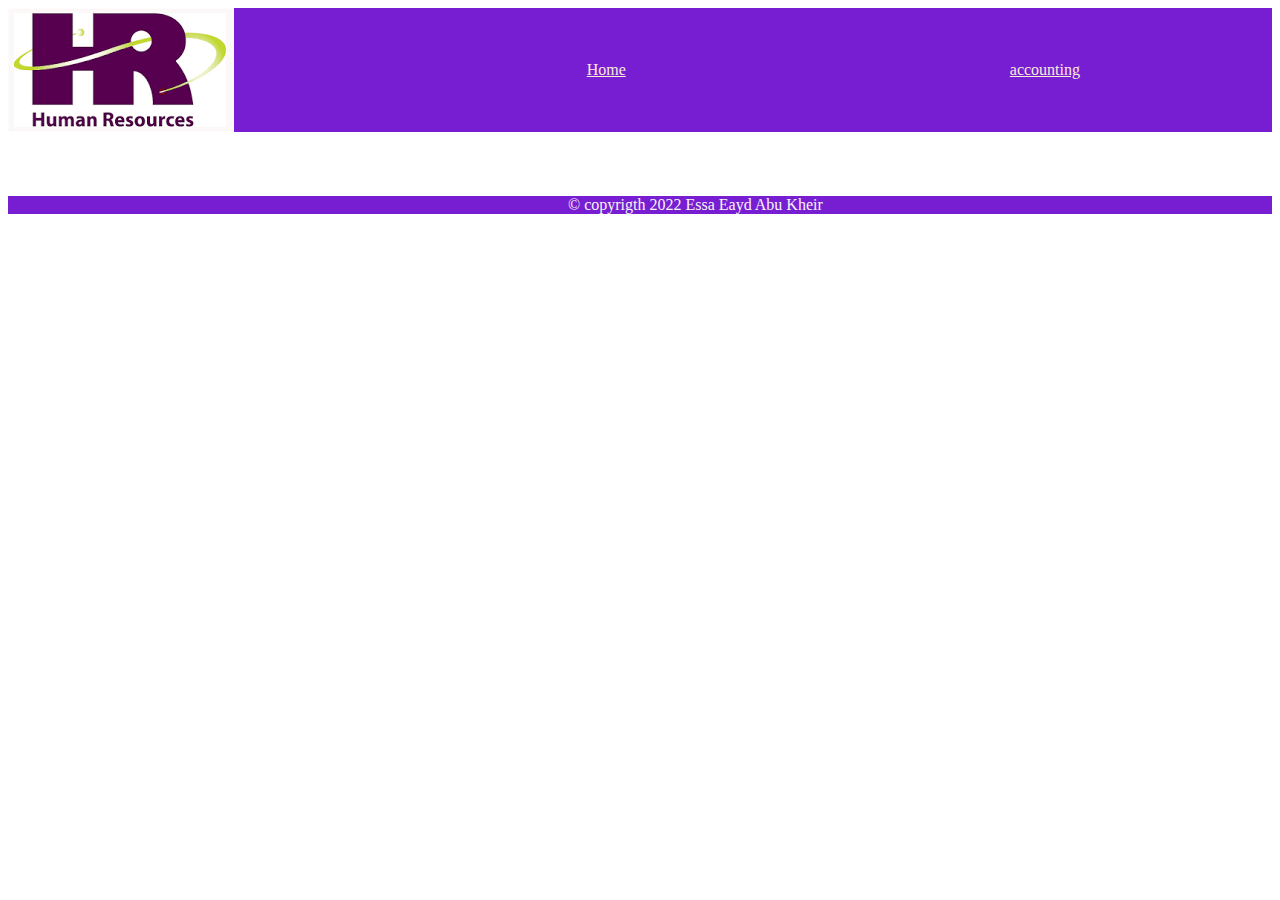
==== accounting.html @ 358a3d19 "new-HR" ====
<!DOCTYPE html>
<html lang="en">
<head>
    <meta charset="UTF-8">
    <meta http-equiv="X-UA-Compatible" content="IE=edge">
    <meta name="viewport" content="width=device-width, initial-scale=1.0">
    <title>HR-management</title>
    <link rel="stylesheet" href="./index.css">
    
</head>
<body>
    <header>
            
        <img  src="[data-uri]" >
        <nav>
            <a href="./index.html ">Home</a>
            <a href="./accounting.html">accounting</a>
        </nav>
    </header>
    <main>
     

    </main>
    <footer>
        
            <p id ="copyrigth">
                &copy; copyrigth 2022 Essa Eayd Abu Kheir 
            </P>


    </footer>

    

</body>
</html>
---- index.css ----
header{
    background-color: rgb(120, 30, 210);
    padding: 1,5rem 7%;
    justify-content: space-between;
    align-items: center;
   
    top: 0;
    right: 0;
    left: 0;
    display: flex;
}
.header img{
    height: 8rem;
    width: 8rem;
    margin: 0;
    display: flex
}
nav{
    display: flex
}
nav a{
    justify-content: space-between;
    color: antiquewhite;
   font:  1,6rem;
   margin: 0 12rem;
  
}
#copyrigth{
    background-color: rgb(120, 30, 210);
    color: rgb(246, 244, 244);
    padding-left: 70ch;
   
}
main p{

    font-size: larger;
    padding: 3ch;
    font-style: italic;
    
}
footer{

    padding-top: 6ch;
}
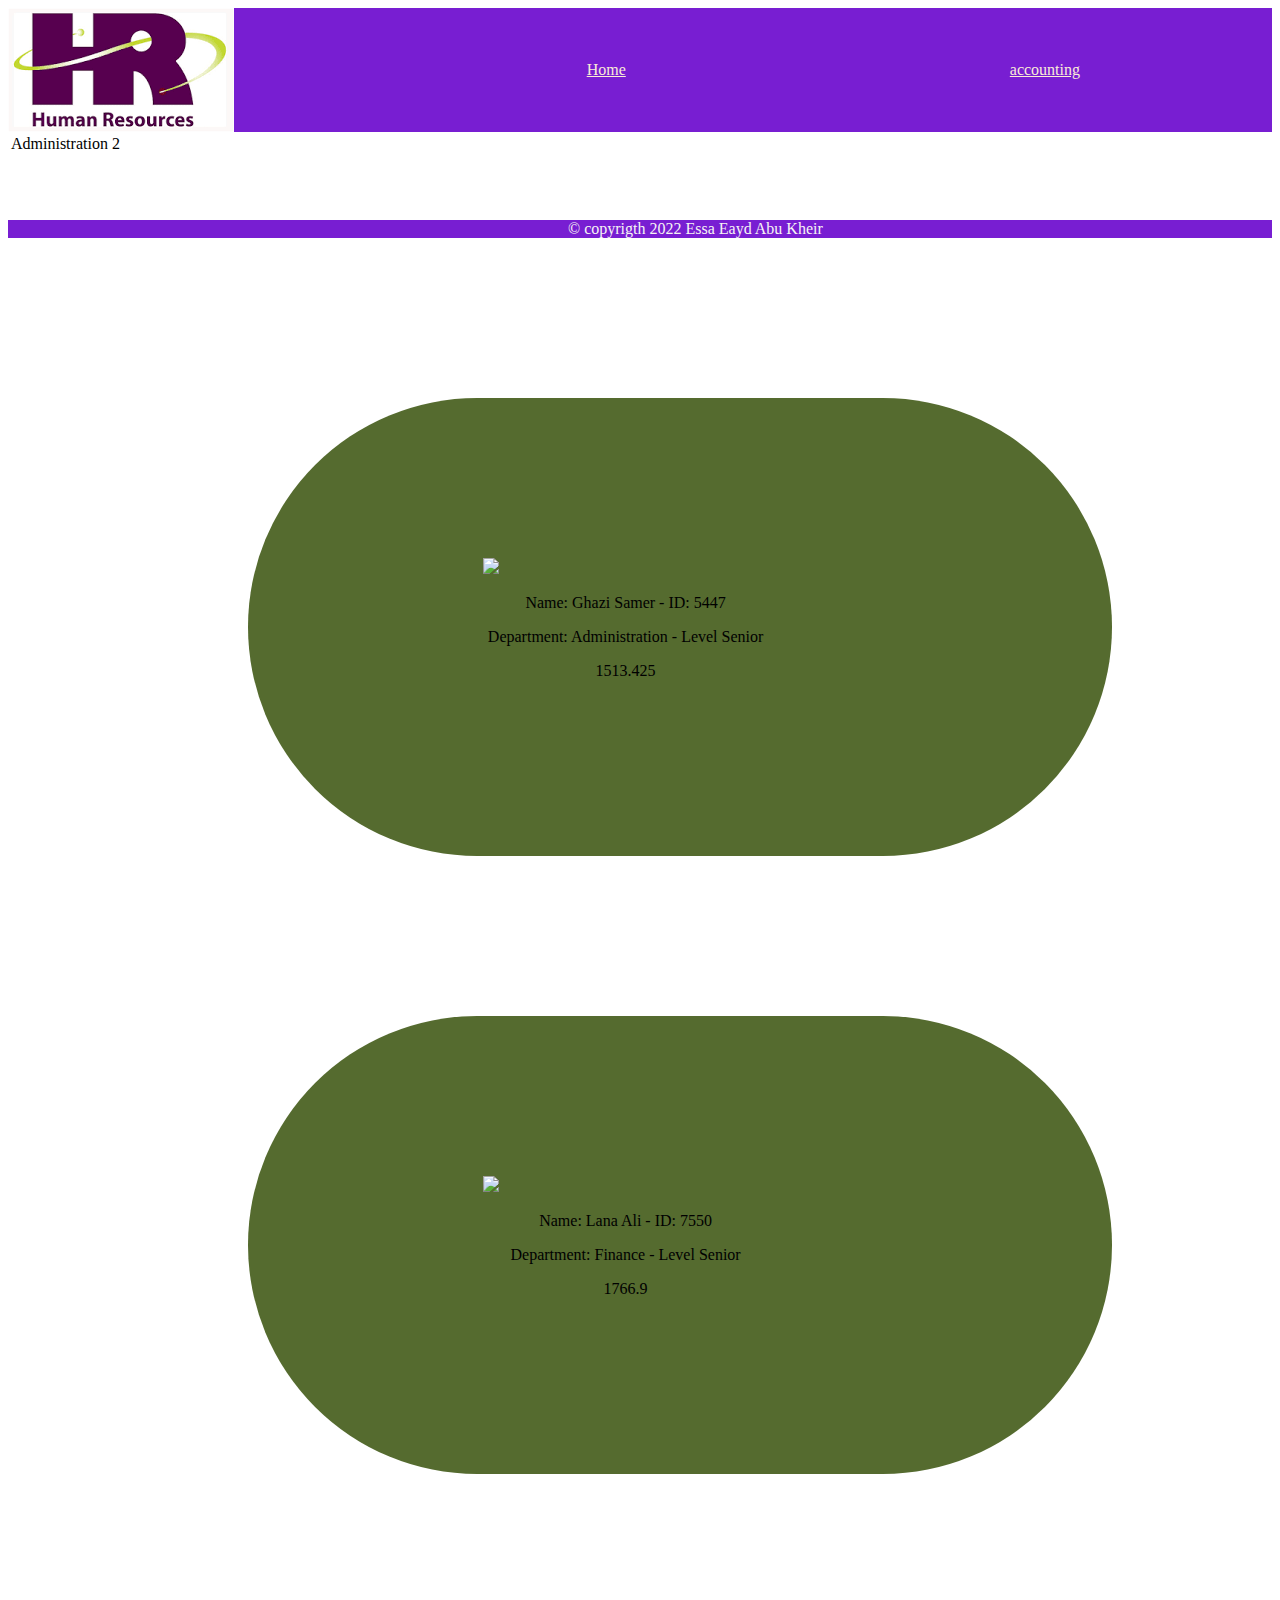
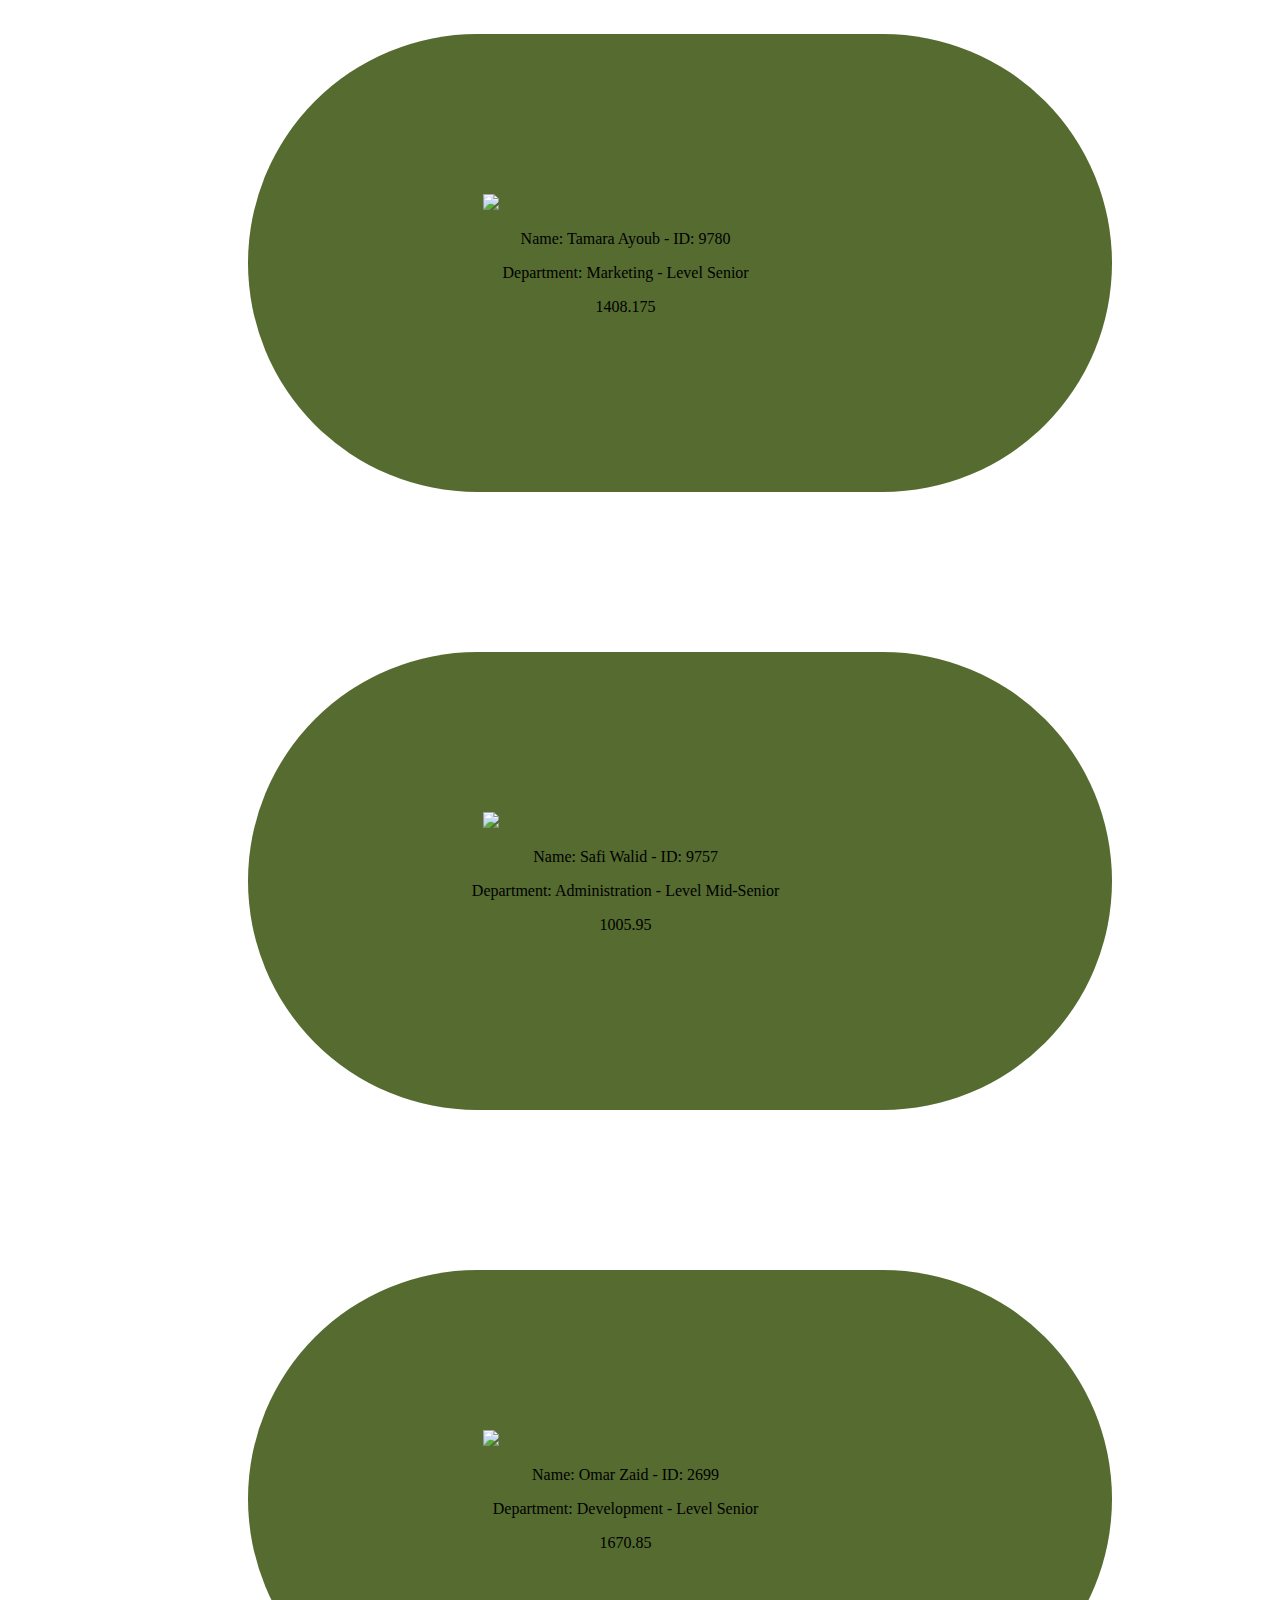
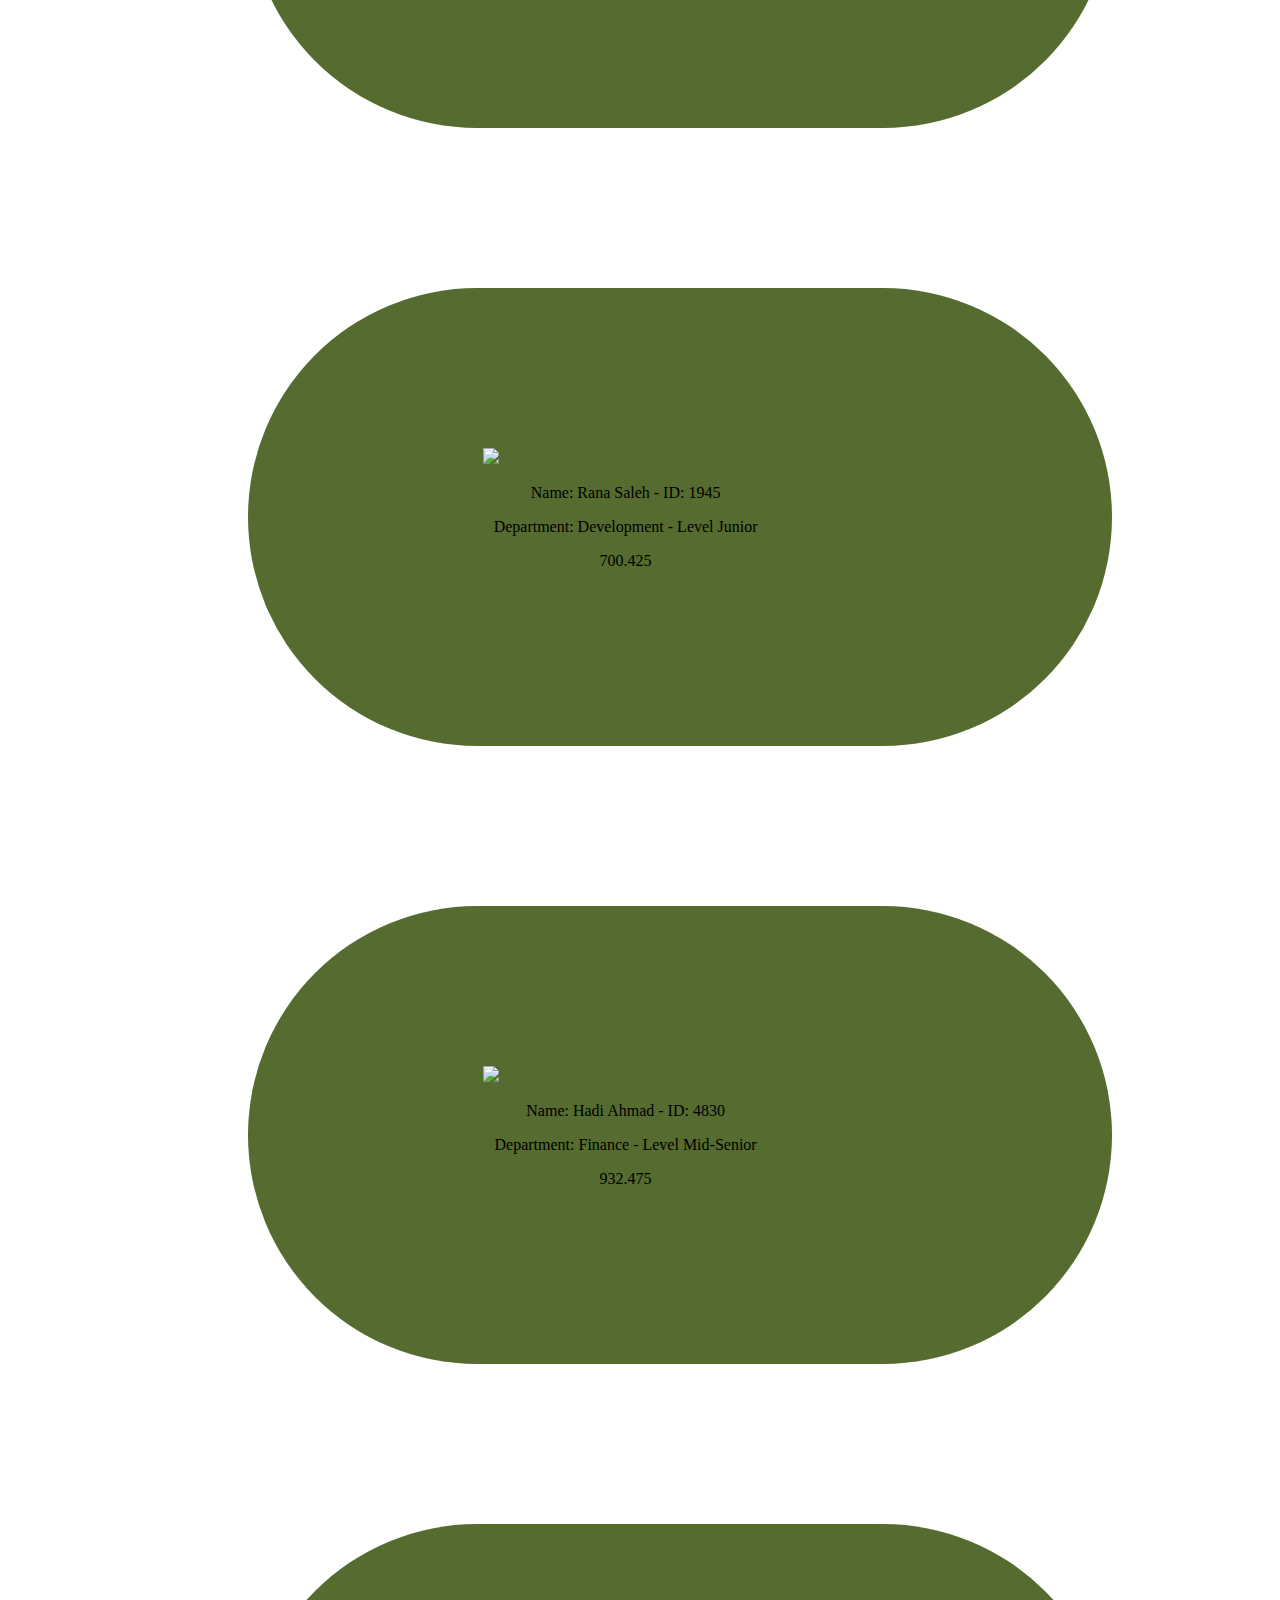
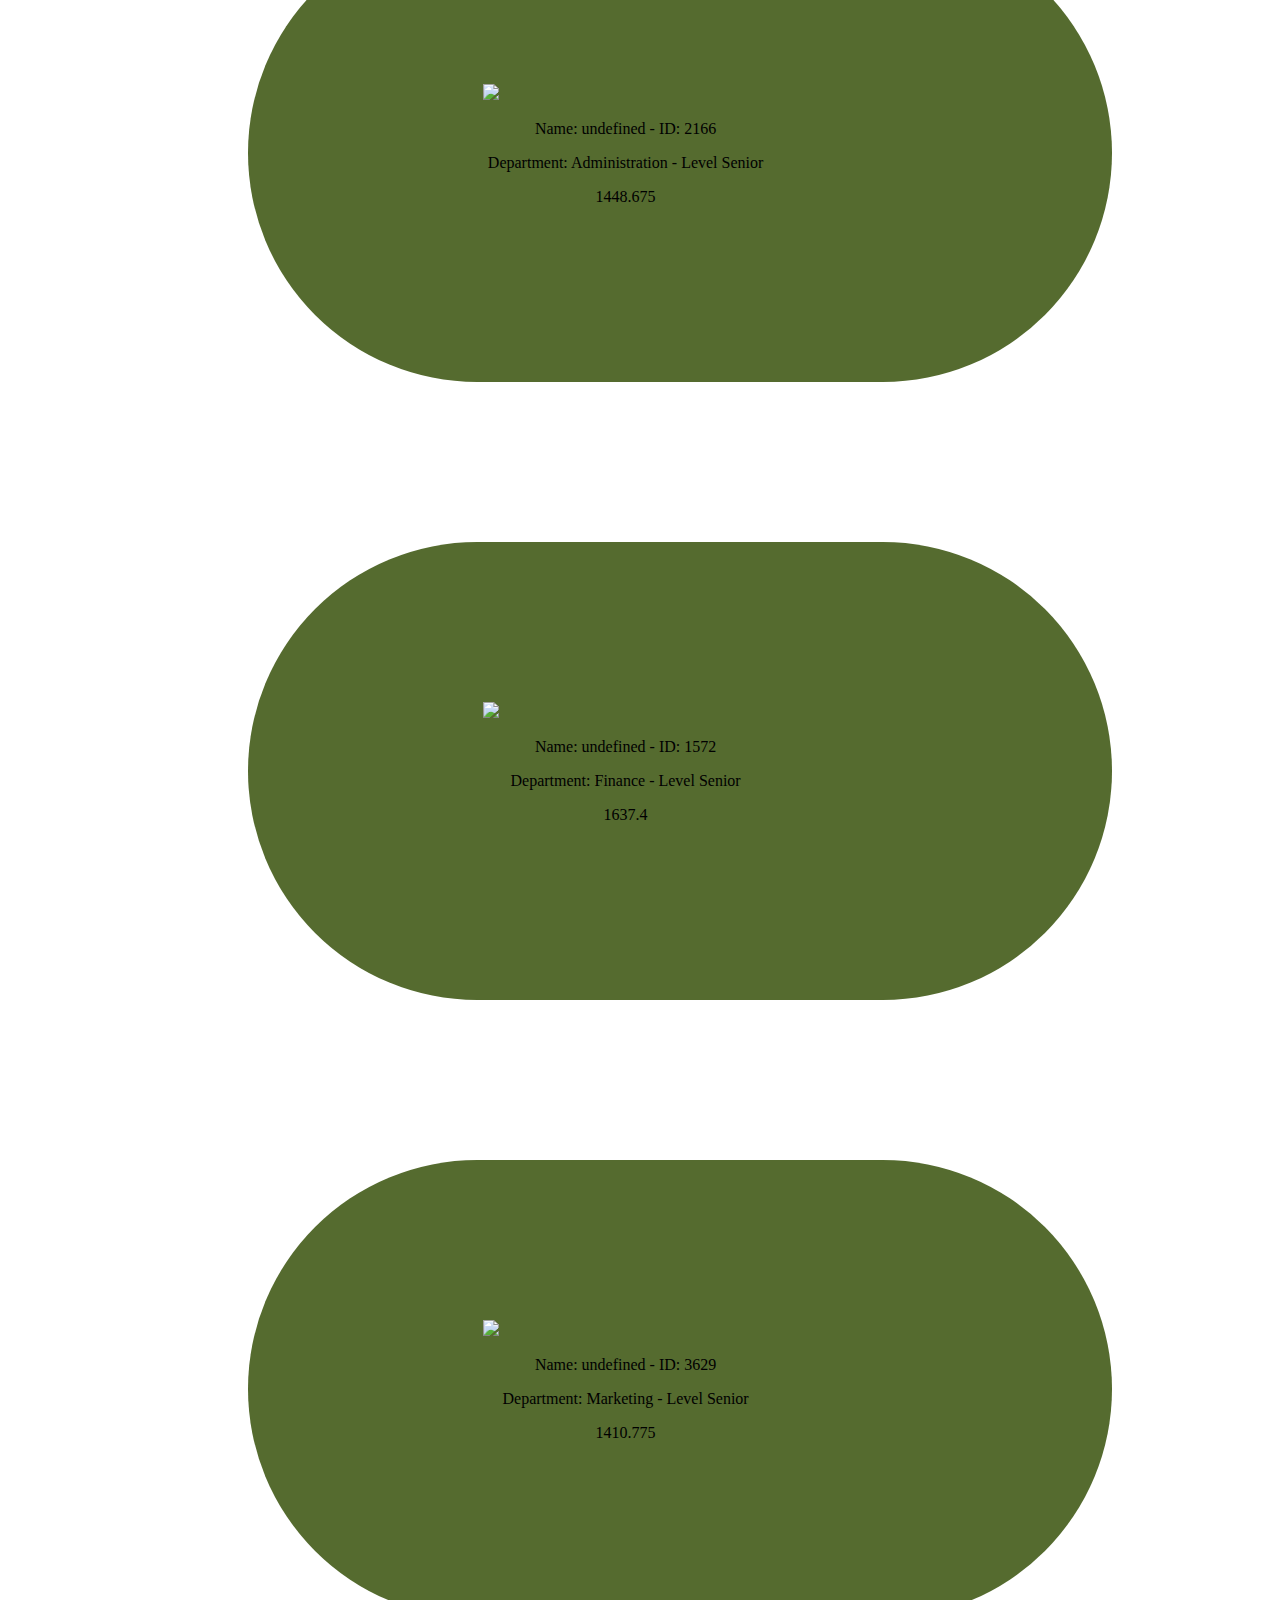
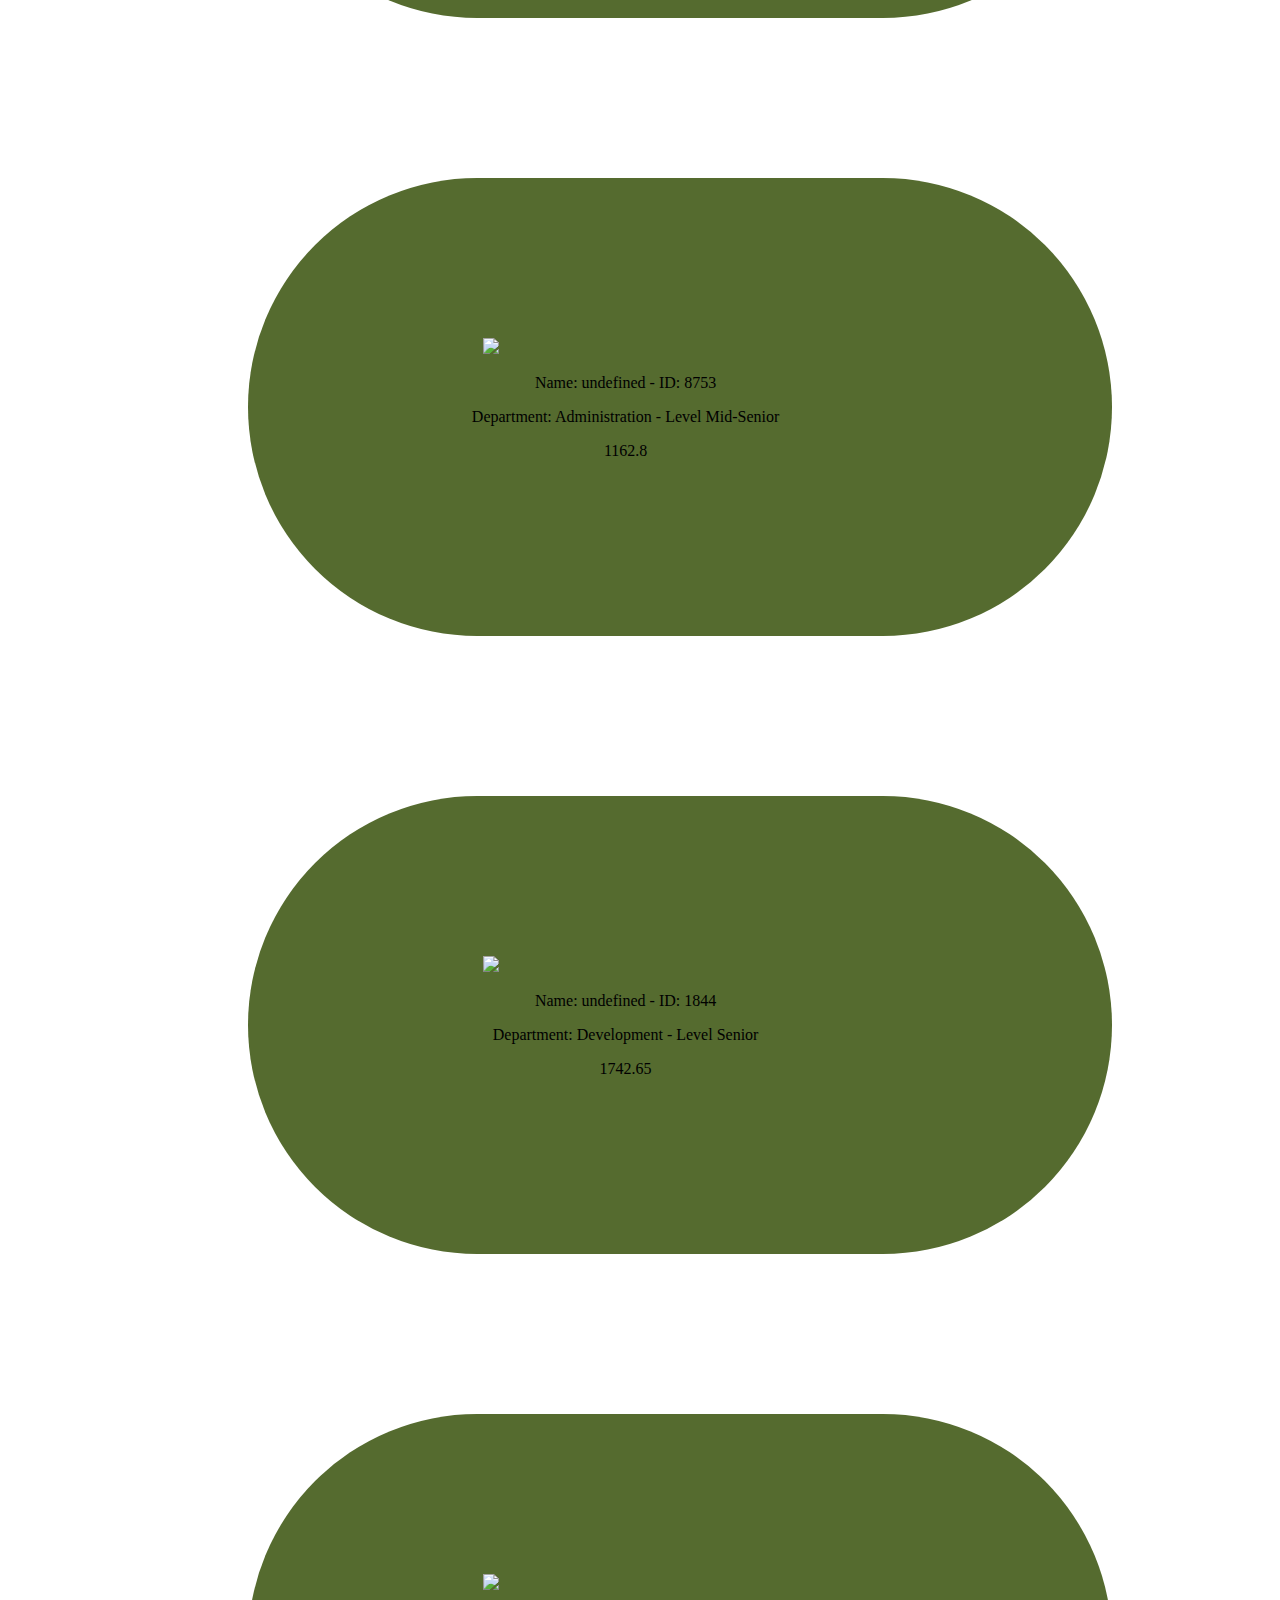
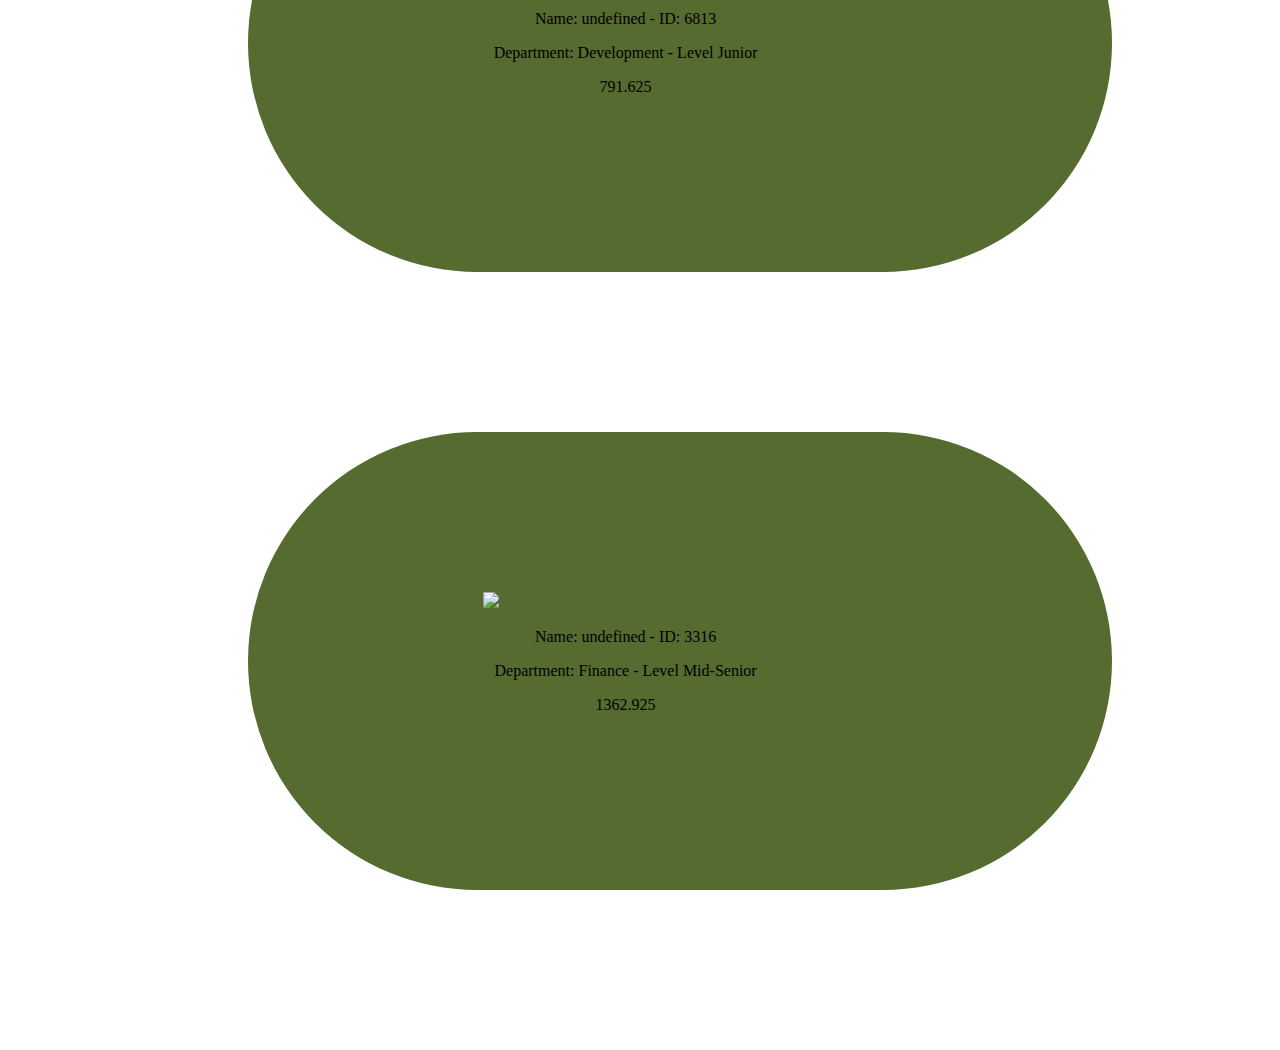
==== commit 3a73e8f4: "nameDepartment" ====
--- a/accounting.html
+++ b/accounting.html
@@ -18,7 +18,10 @@
         </nav>
     </header>
     <main>
-     
+     <!-- <table id="tableEl">
+
+     </table> -->
+     <div id="root"></div>
 
     </main>
     <footer>
@@ -27,7 +30,7 @@
                 &copy; copyrigth 2022 Essa Eayd Abu Kheir 
             </P>
 
-
+            <script src="app.js"></script>
     </footer>
 
     
--- a/index.css
+++ b/index.css
@@ -41,4 +41,67 @@
 footer{
 
     padding-top: 6ch;
-}+}
+.employee{
+    align-items: center;
+
+    background-color: darkolivegreen;
+    padding: 20ch ;
+    margin: 20ch ;
+    border-radius: 40ch;
+    margin-left: 30ch;
+
+}
+.employee p{
+    justify-content: center;
+    text-align: center;
+  
+    width: 80%;
+    
+}
+.employee img{
+   
+    align-items: center;
+    justify-content: center;
+    margin-left: 75px;
+    width: 50ch;
+    
+   
+   
+}
+form div{
+    padding: 15px;
+}
+.fullName{
+padding-left:  40ch;
+
+}
+.fullName input{
+    padding-left: 25ch;
+}
+.Department{
+    padding-left:  40ch;
+}
+.Department input{
+    padding-left:  25ch;
+}
+.Level{
+    padding-left:  40ch;
+}
+.Level input{
+    padding-left:  25ch;
+
+}
+.imageUrl{
+    padding-left:  40ch;
+}
+.imageUrl input{
+    padding-left:  25ch;
+    
+}
+#submit{
+    margin-left:  70ch;
+    width: 70px;
+
+}
+
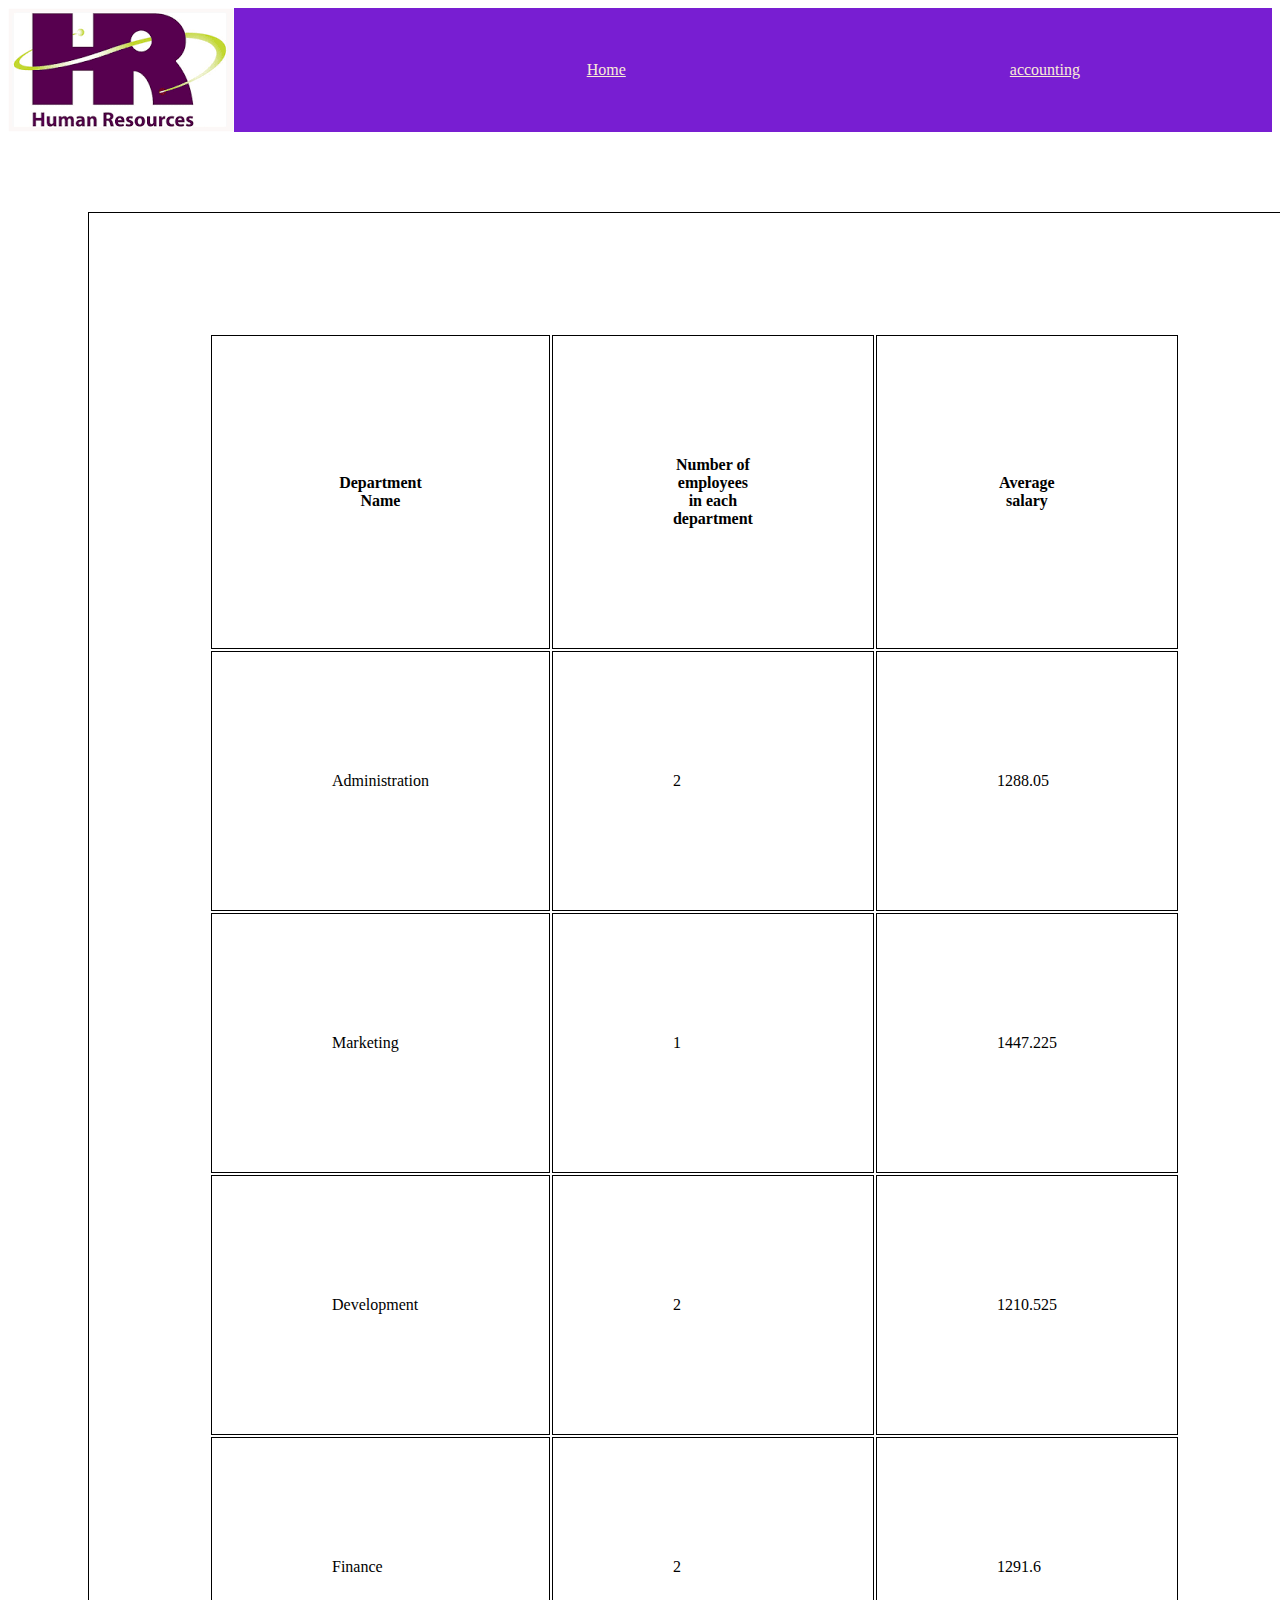
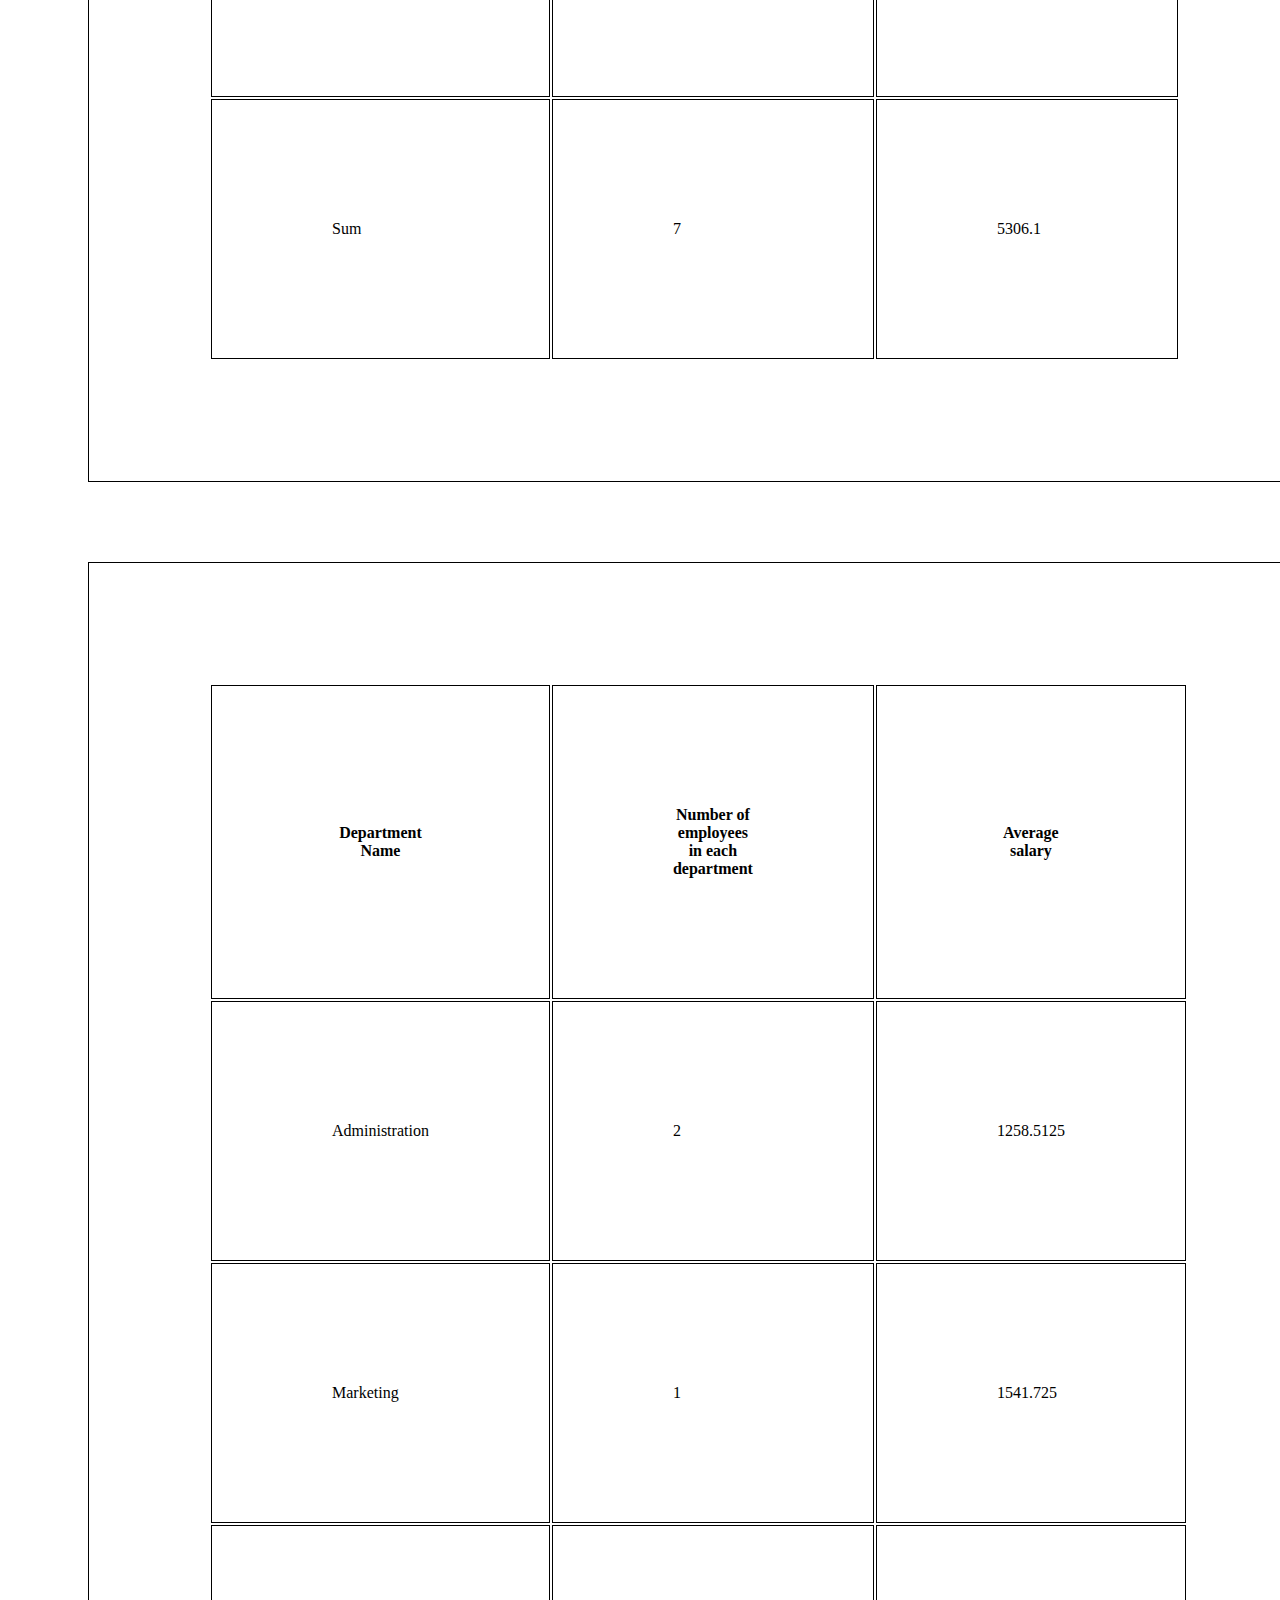
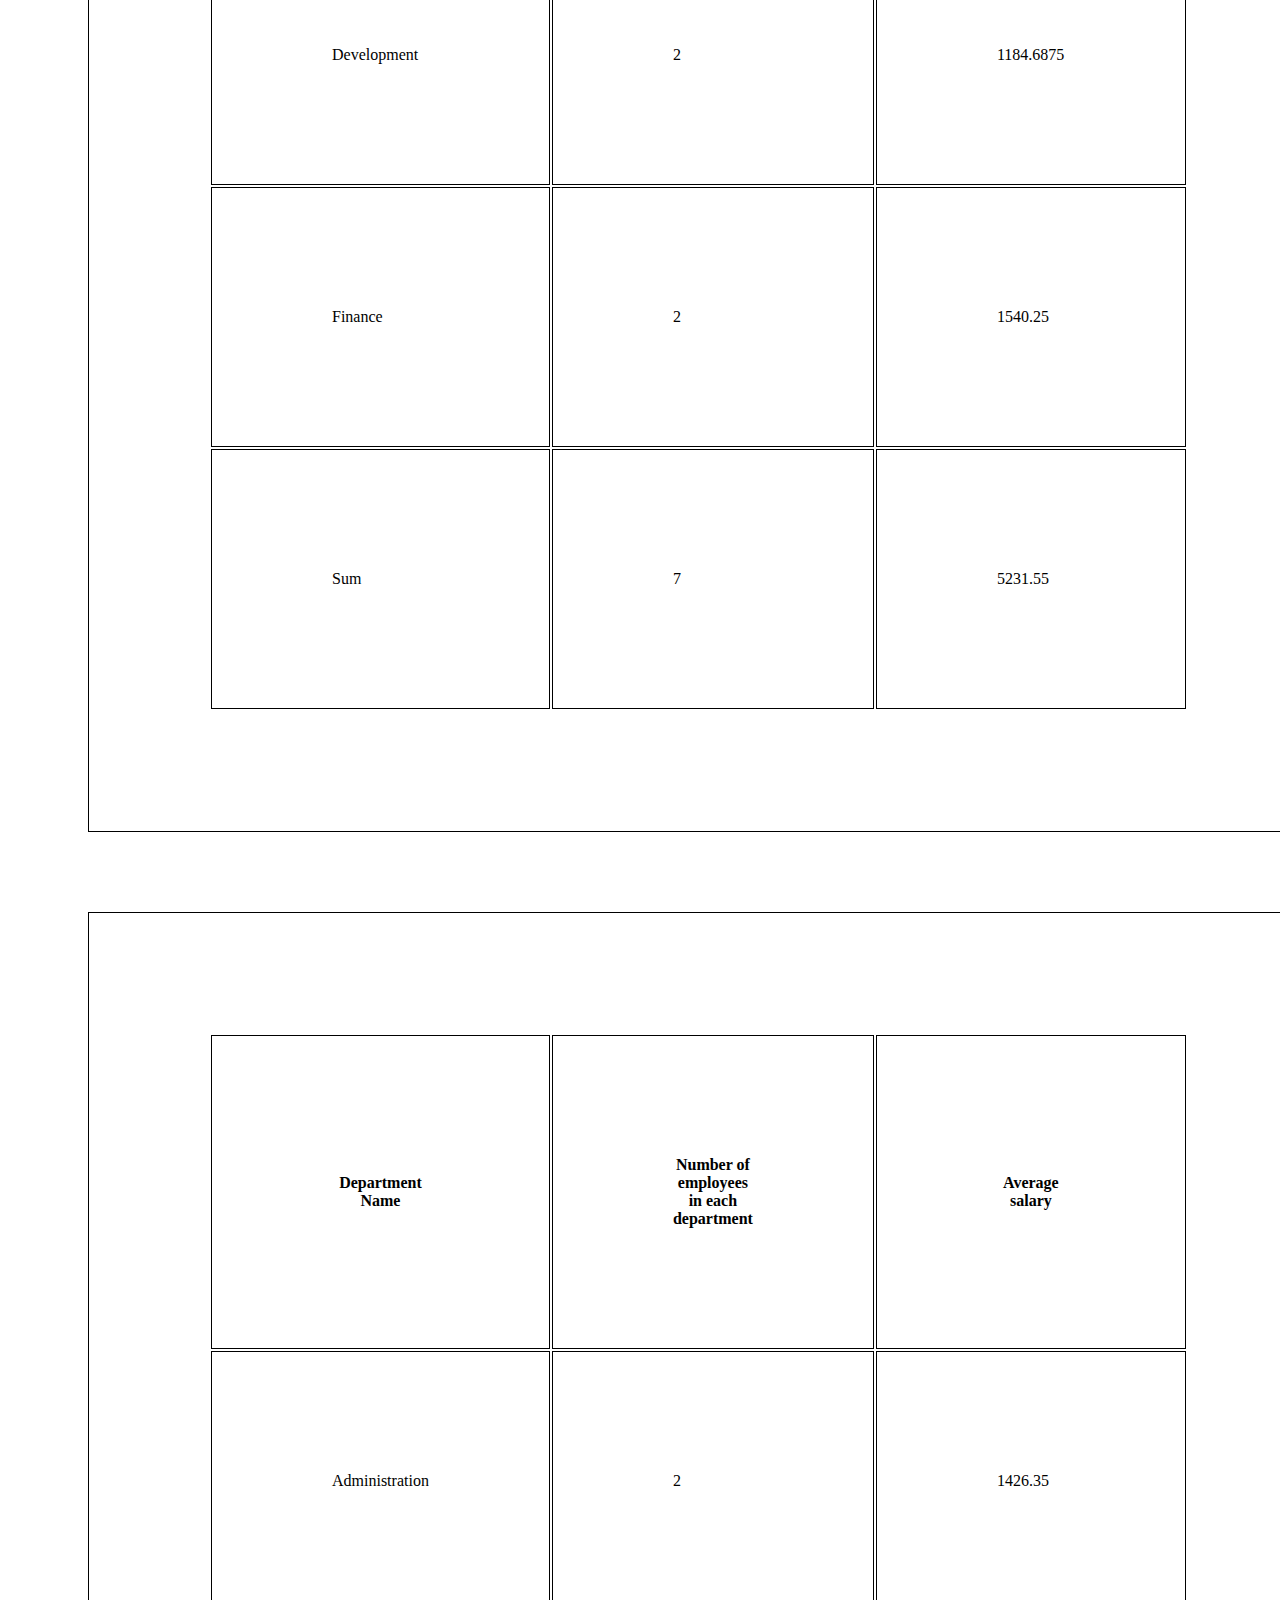
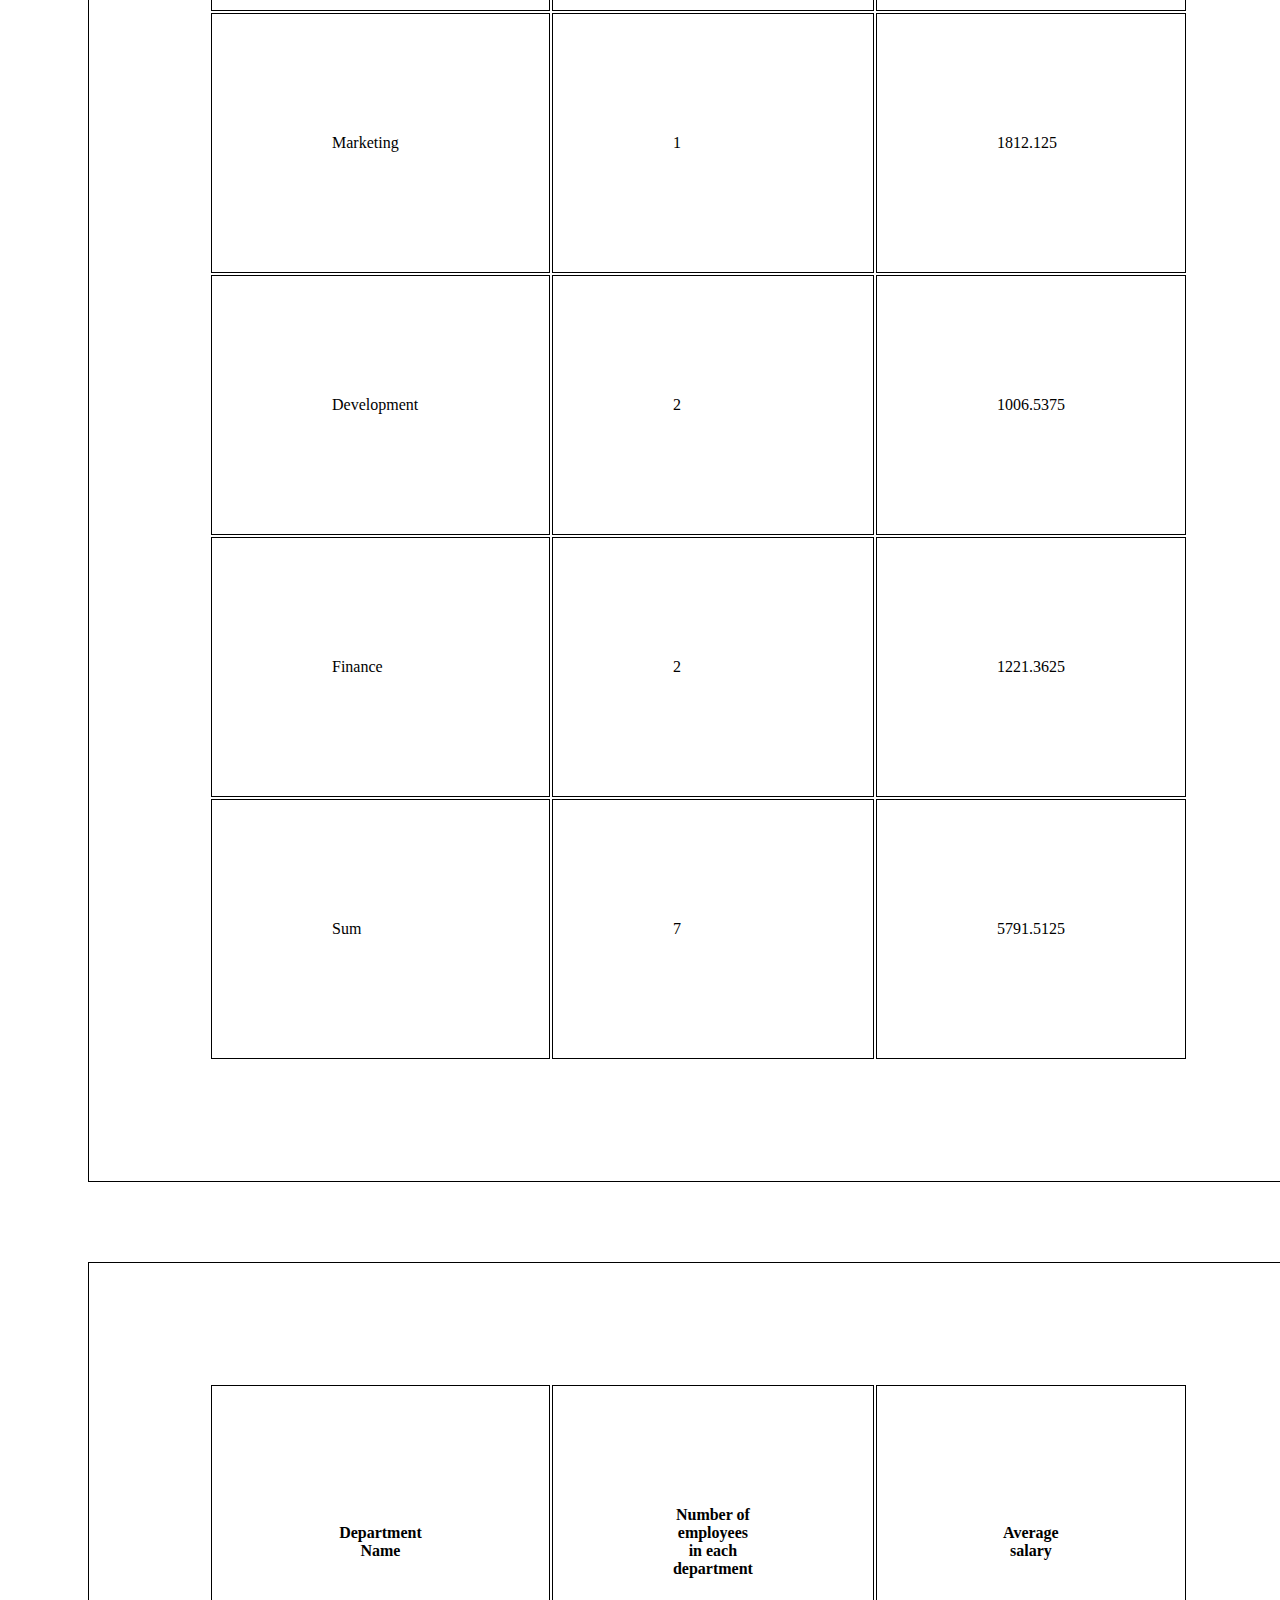
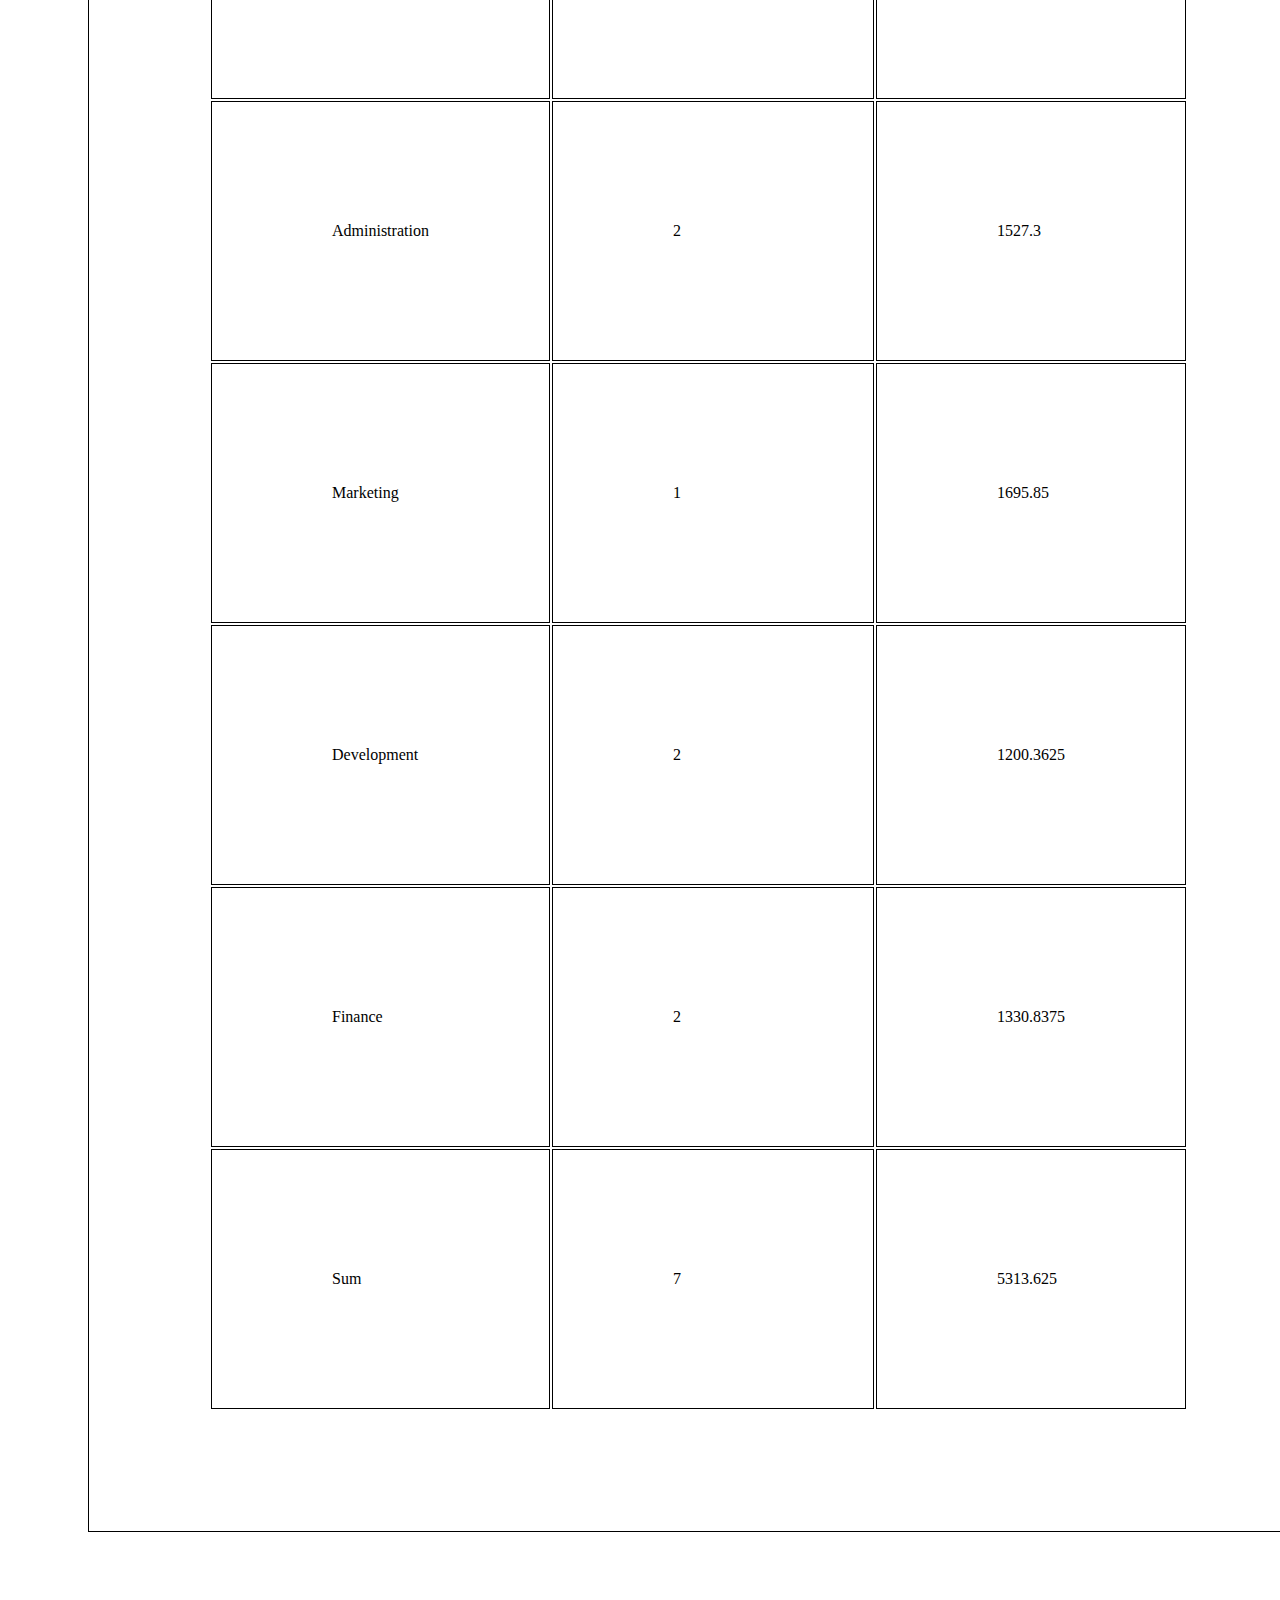
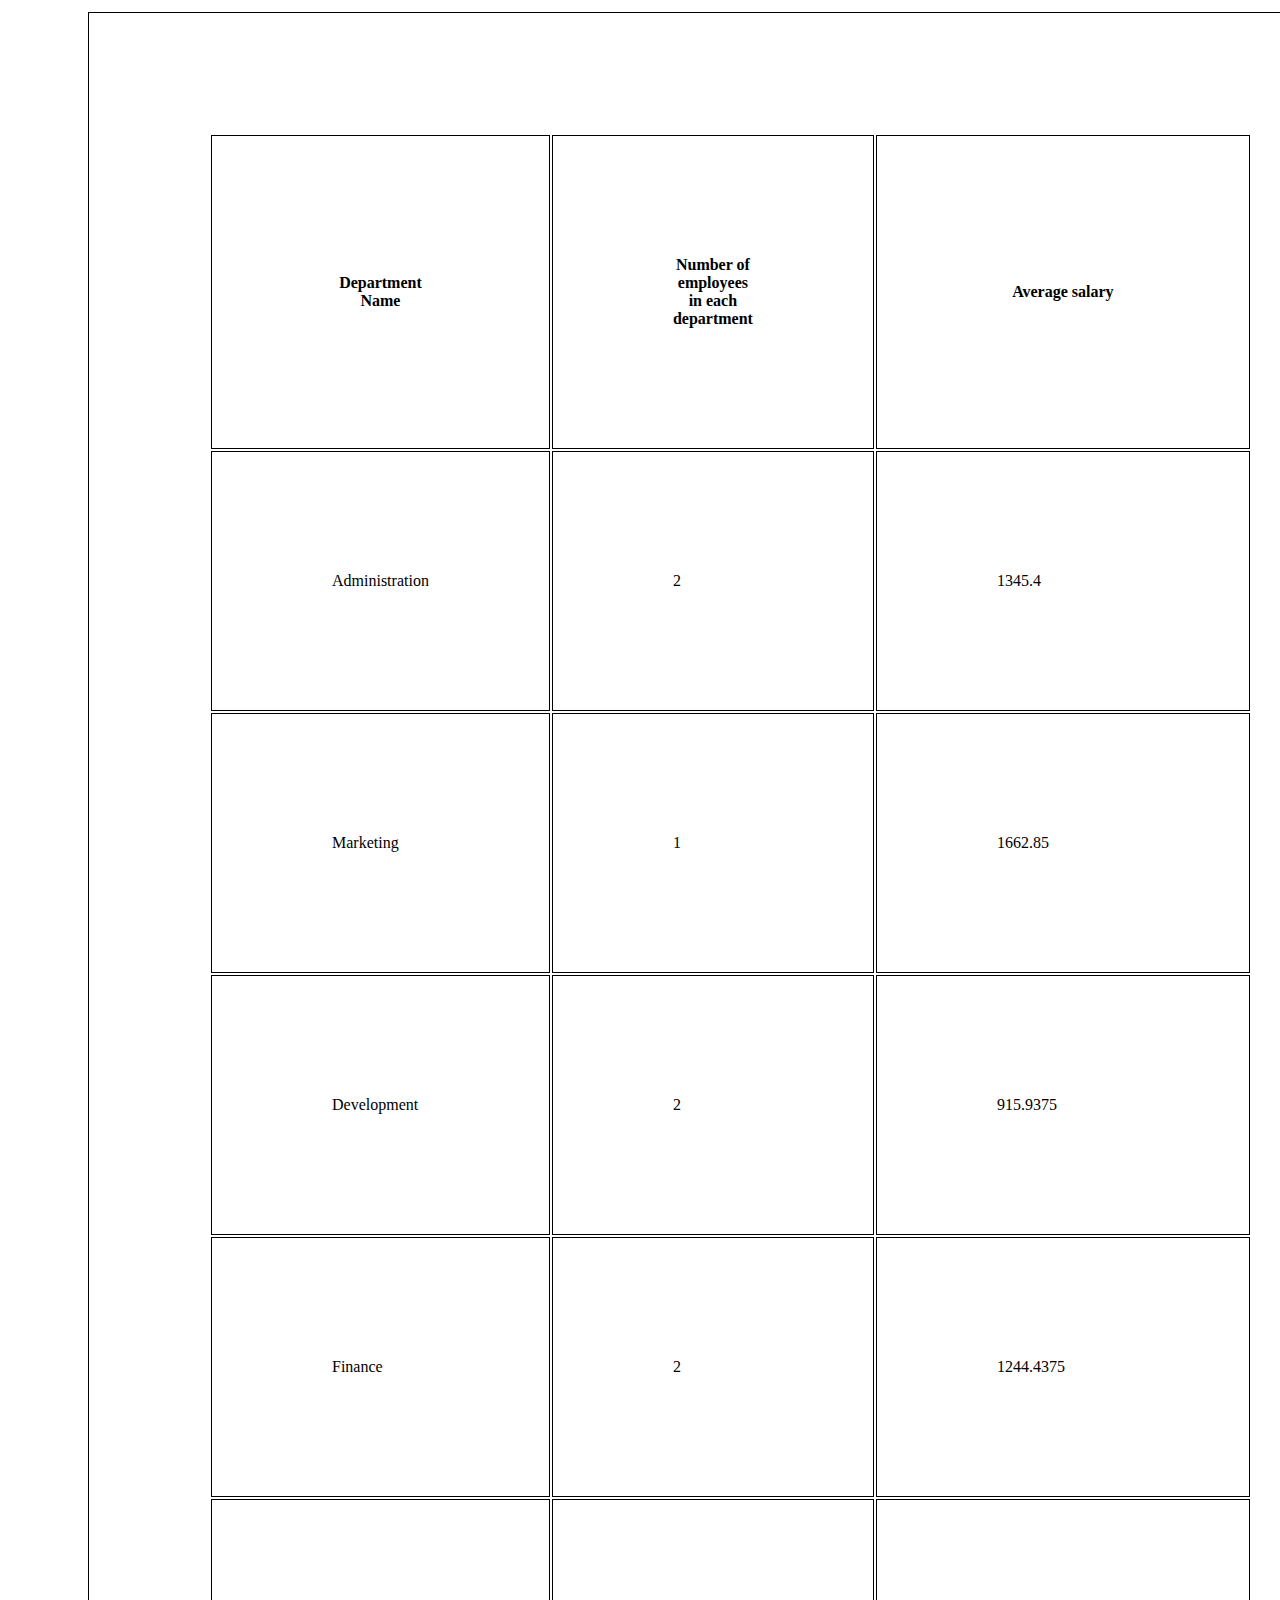
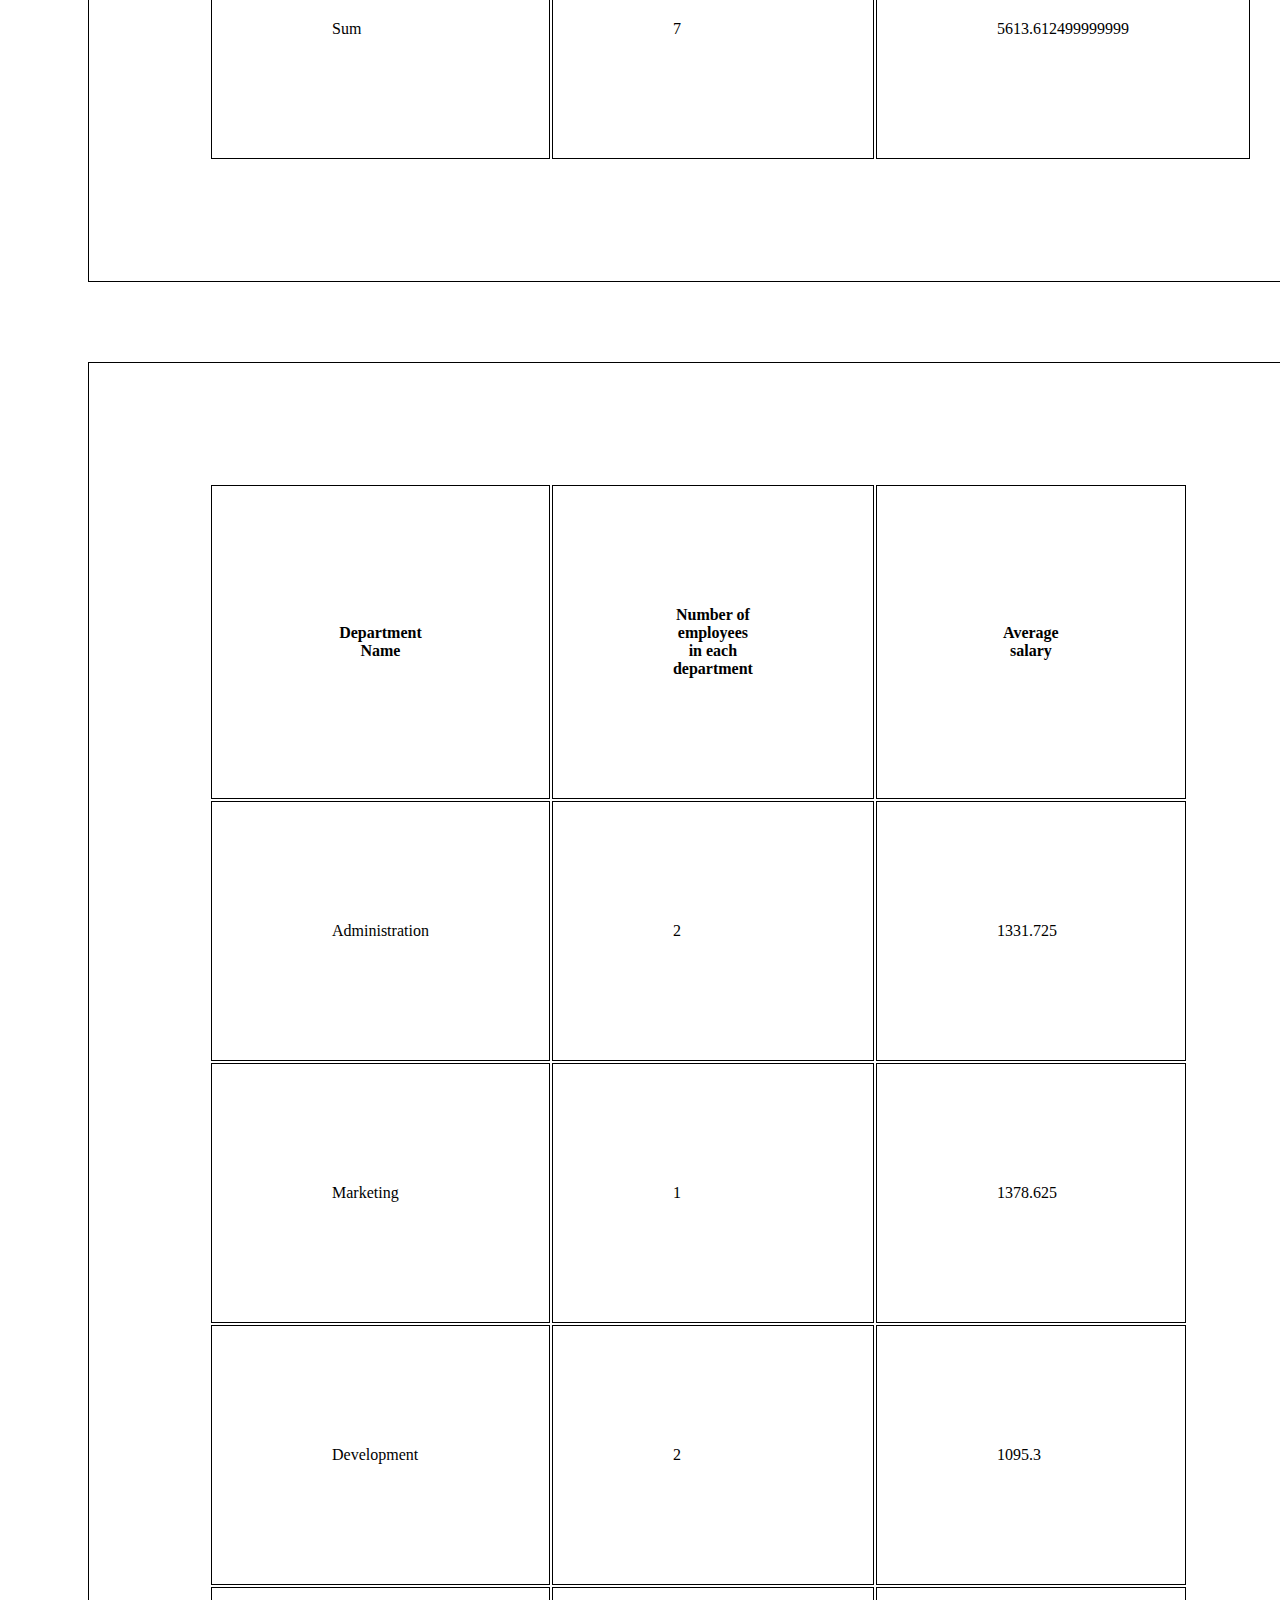
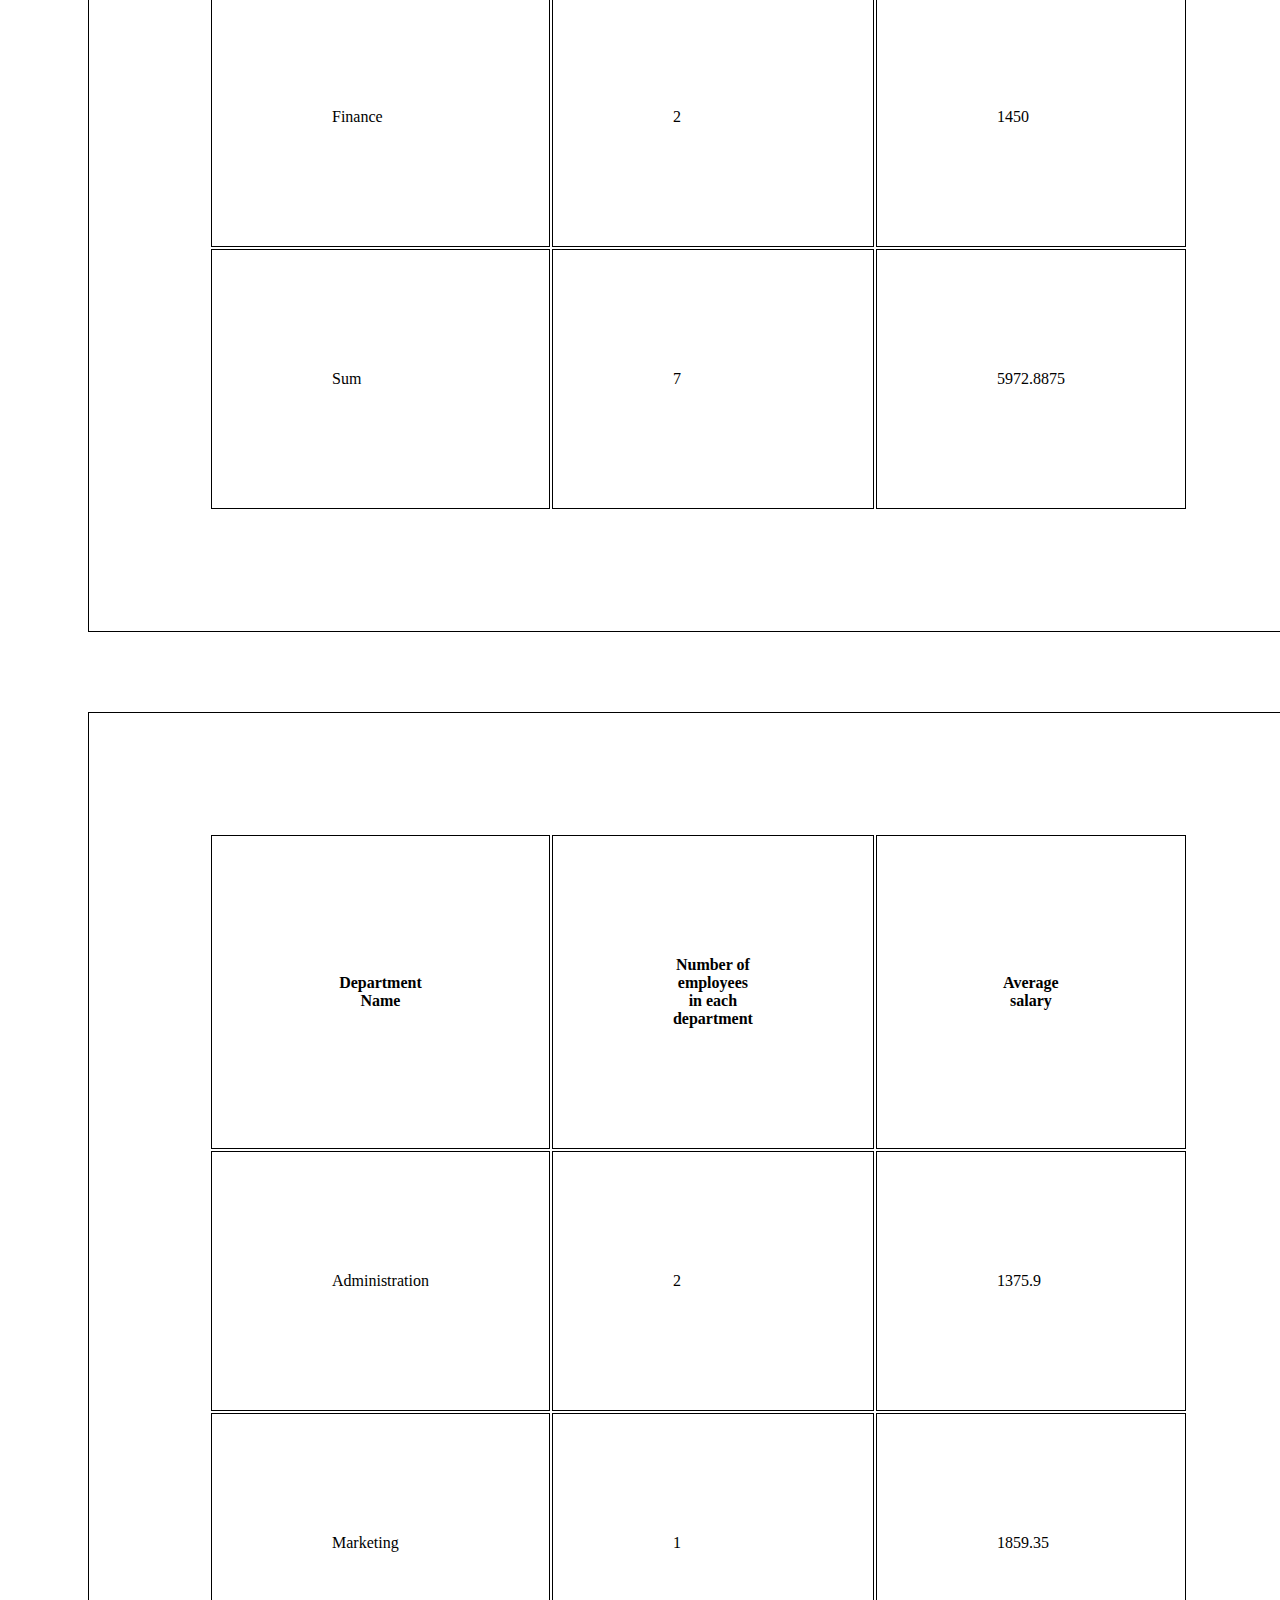
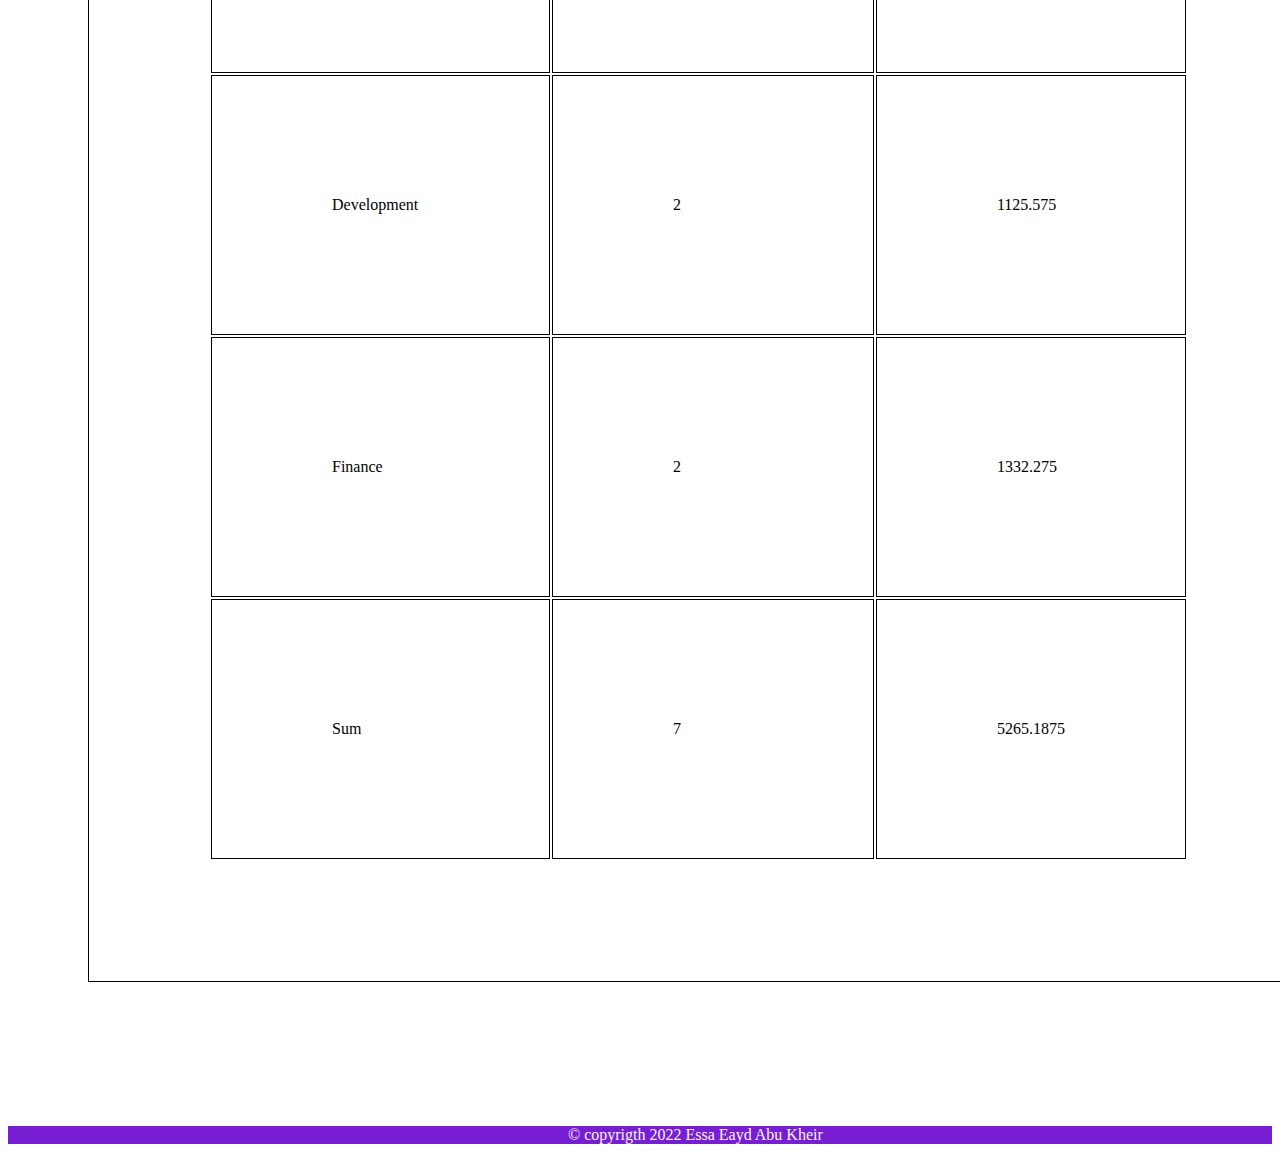
==== commit 10913c09: "lc" ====
--- a/accounting.html
+++ b/accounting.html
@@ -9,6 +9,7 @@
     
 </head>
 <body>
+    
     <header>
             
         <img  src="[data-uri]" >
@@ -18,10 +19,9 @@
         </nav>
     </header>
     <main>
-     <!-- <table id="tableEl">
-
-     </table> -->
-     <div id="root"></div>
+        <script src="accounting.js"></script>
+   
+    
 
     </main>
     <footer>
@@ -30,7 +30,8 @@
                 &copy; copyrigth 2022 Essa Eayd Abu Kheir 
             </P>
 
-            <script src="app.js"></script>
+            
+
     </footer>
 
     
--- a/index.css
+++ b/index.css
@@ -104,4 +104,9 @@
     width: 70px;
 
 }
-
+table, th, td {
+    padding: 15ch;
+    margin: 10ch;
+  border: 1px solid black;
+ 
+}
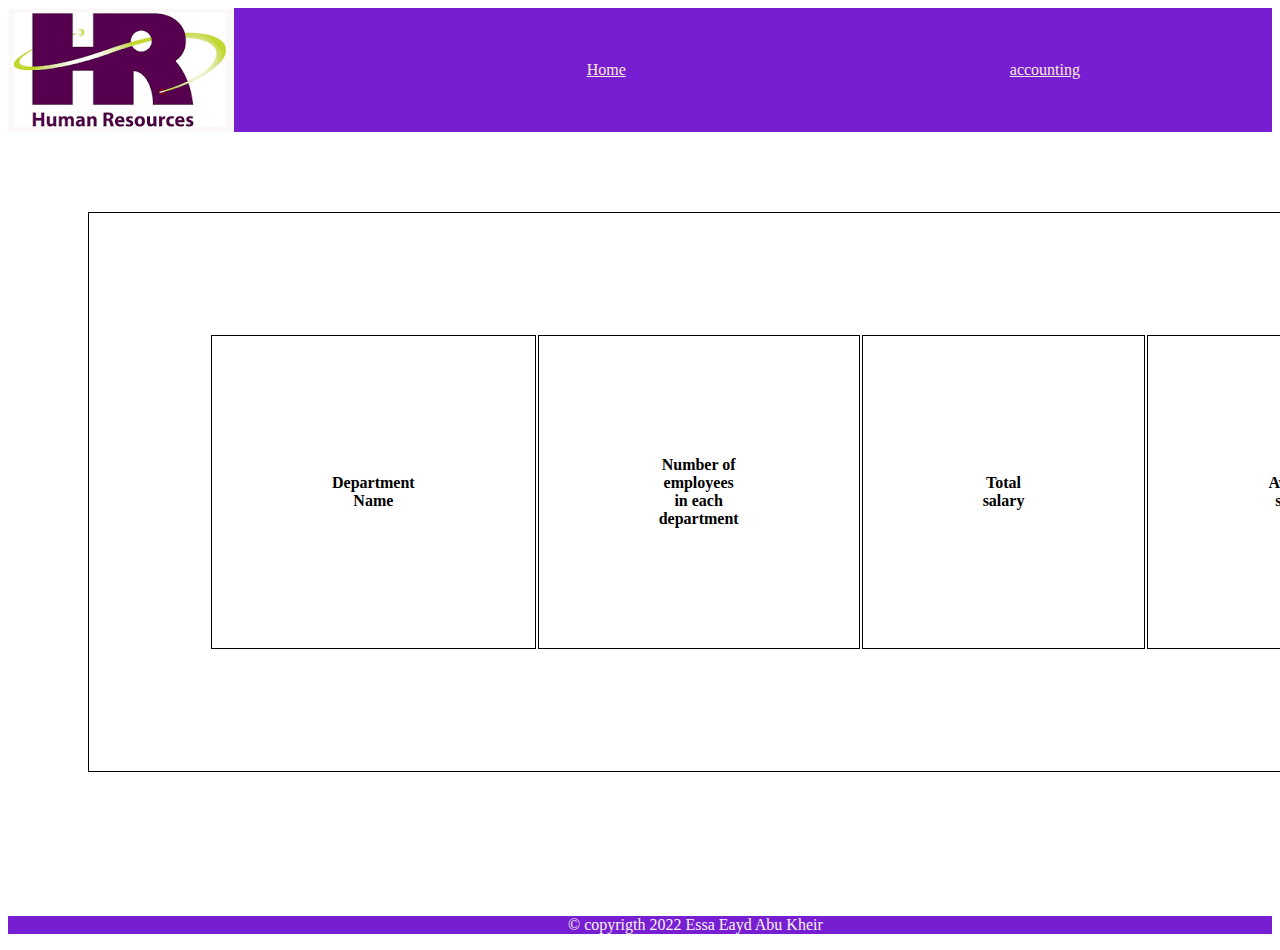
==== commit 11757da0: "lo5" ====
--- a/accounting.html
+++ b/accounting.html
@@ -19,11 +19,20 @@
         </nav>
     </header>
     <main>
-        <script src="accounting.js"></script>
+        <table id="table">
+            <tr>
+                <th>Department Name</th>
+                <th>Number of employees in each department</th>
+                <th>Total salary</th>
+                <th>Average salary</th>
+            </tr>
+        </table>
+       
    
     
 
     </main>
+    <script src="accounting.js"></script>
     <footer>
         
             <p id ="copyrigth">
--- a/index.css
+++ b/index.css
@@ -42,33 +42,33 @@
 
     padding-top: 6ch;
 }
-.employee{
+#employee{
     align-items: center;
 
     background-color: darkolivegreen;
     padding: 20ch ;
-    margin: 20ch ;
+    margin: 30ch ;
     border-radius: 40ch;
     margin-left: 30ch;
-
 }
-.employee p{
+#employee img{
+    align-items: center;
+    justify-content: center;
+    margin-left: 75px;
+    width: 50ch;
+}
+#employee p{
     justify-content: center;
     text-align: center;
+    color: bisque;
   
     width: 80%;
     
 }
-.employee img{
-   
-    align-items: center;
-    justify-content: center;
-    margin-left: 75px;
-    width: 50ch;
     
    
    
-}
+
 form div{
     padding: 15px;
 }
